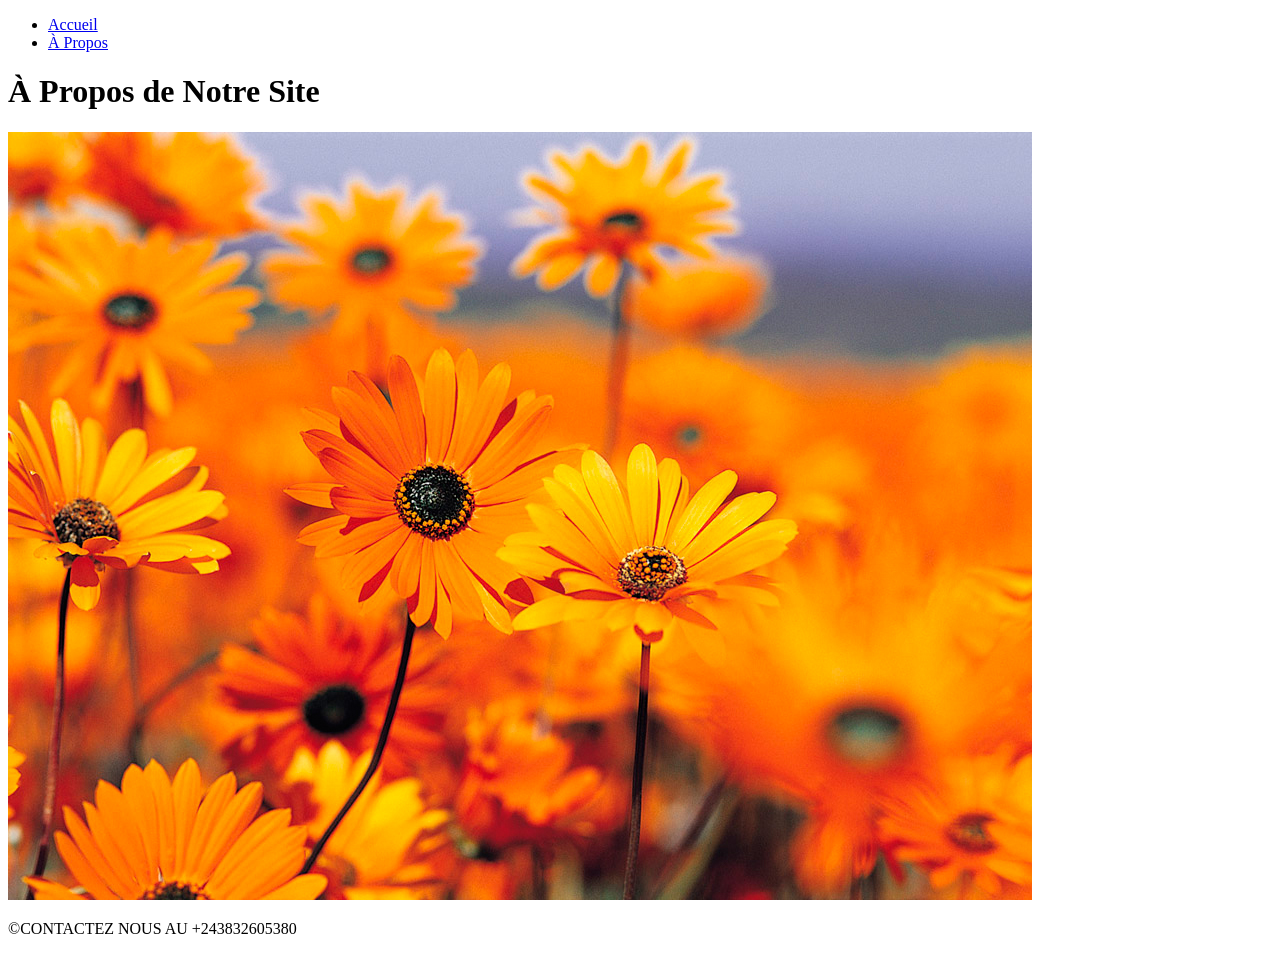
==== about.html @ 996ffb2f "Add files via upload" ====
<!doctype html>
   <html>
      <head>
         <meta name="viewport" content="width=device-width, initial-scale=1">
        <title> BK COMPAGNY</title>
        <link rel="stylesheet" href="BK.css">
      </head>
      <body> 
         <header>
            <nav>
               <ul>
                  <li><a href="rachel.HTML">Accueil</a></li>
                  <li><a href="about.html">À Propos</a></li>  
               </ul>
            </nav>
         </header>
           <main>
               <h1>À Propos de Notre Site</h1>
               <img src="Bienvenue.jpg"Image d_accueil">
            </main>
      </body>
      <footer>
         <p>&copy;CONTACTEZ NOUS AU +243832605380</p>  
      </footer>
  </html>
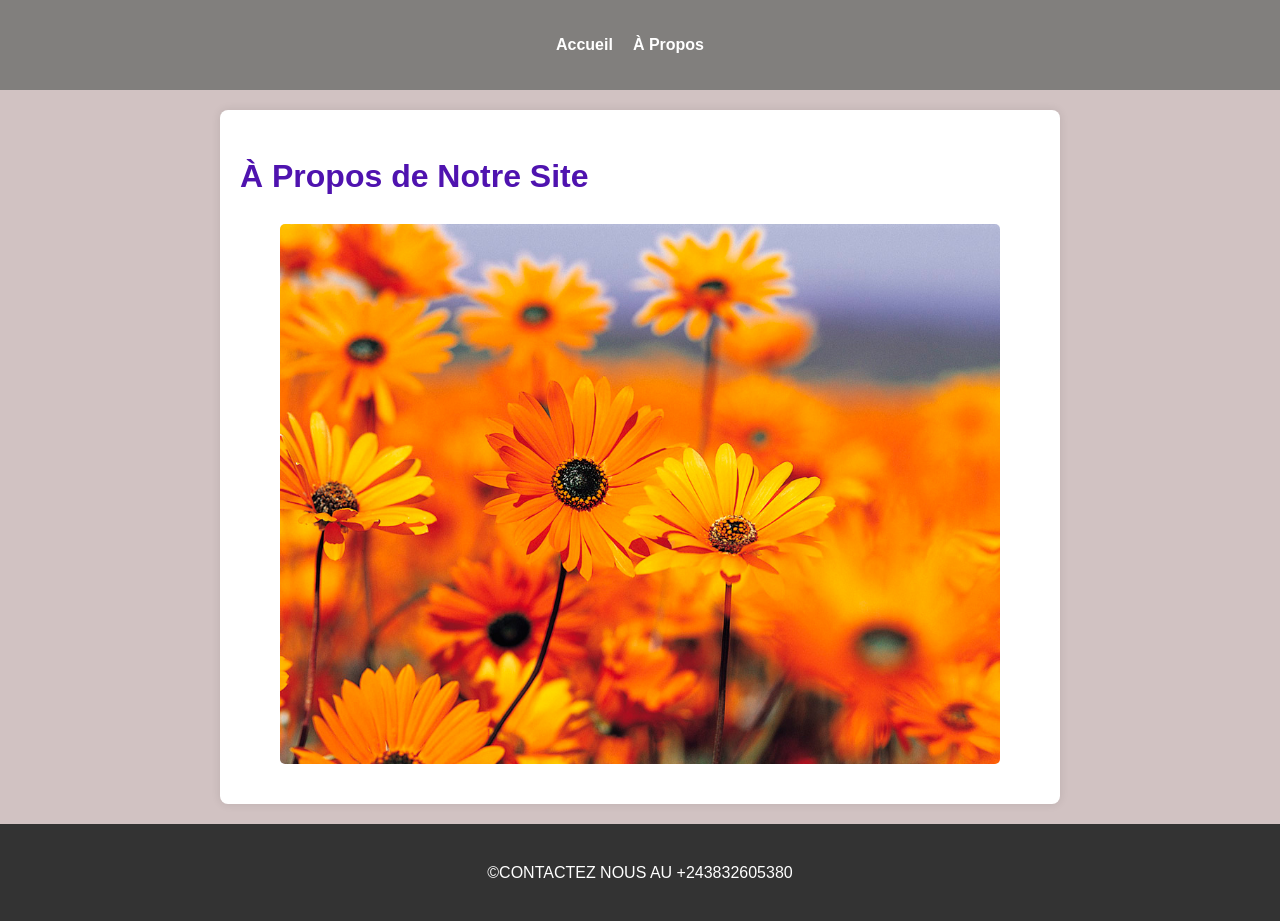
==== commit 9f91f45f: "Update about.html" ====
--- a/about.html
+++ b/about.html
@@ -1,25 +1,2 @@
-<!doctype html>
-   <html>
-      <head>
-         <meta name="viewport" content="width=device-width, initial-scale=1">
-        <title> BK COMPAGNY</title>
-        <link rel="stylesheet" href="BK.css">
-      </head>
-      <body> 
-         <header>
-            <nav>
-               <ul>
-                  <li><a href="rachel.HTML">Accueil</a></li>
-                  <li><a href="about.html">À Propos</a></li>  
-               </ul>
-            </nav>
-         </header>
-           <main>
-               <h1>À Propos de Notre Site</h1>
-               <img src="Bienvenue.jpg"Image d_accueil">
-            </main>
-      </body>
-      <footer>
-         <p>&copy;CONTACTEZ NOUS AU +243832605380</p>  
-      </footer>
-  </html>+<!doctype html><html><head><meta name="viewport" content="width=device-width, initial-scale=1"><title> BK COMPAGNY</title><link rel="stylesheet" href="style.css">
+      </head><body> <header><nav><ul><li><a href="rachel.HTML">Accueil</a></li><li><a href="about.html">À Propos</a></li>  </ul></nav></header><main><h1>À Propos de Notre Site</h1><img src="Bienvenue.jpg"Image d_accueil"></main></body><footer><p>&copy;CONTACTEZ NOUS AU +243832605380</p>  </footer></html>
--- a/style.css
+++ b/style.css
@@ -0,0 +1,24 @@
+body {
+    font-family: Arial, sans-serif;margin: 0;padding: 0;background-color:rgb(209, 194, 194);color:rgb(79, 19, 175);font-display:flex;line-height: 1.6;}
+footer{background-color: rgb(18, 18, 39);color: aliceblue;}
+header {background-color: rgb(129, 127, 125);color: #fff;padding: 1rem 0;text-align: center;}
+nav ul {padding: 0;list-style: none;}
+nav ul li {display: inline;margin-right: 20px;}
+nav ul li a {color: #fff;text-decoration: none;font-weight: bold;}
+main {padding: 20px;max-width: 800px;margin: 20px auto;background: #fff;border-radius: 8px;box-shadow: 0 0 10px rgba(0, 0, 0, 0.1);}
+main img {max-width: 90%;height: auto;display: block;margin: 20px auto;border-radius: 5px;}
+
+/* Style pour le conteneur de la liste déroulante */
+select {width: 250px; /* Largeur de la liste */padding: 10px; /* Espace intérieur */border: 1px solid #ccc; /* Bordure */border-radius: 5px; /* Coins arrondis */background-color: white; /* Couleur de fond */font-size: 16px; /* Taille de la police */cursor: pointer; /* Curseur en forme de main */appearance: none; /* Supprime le style par défaut du navigateur */-webkit-appearance: none;-moz-appearance: none;
+/* Ajout d'une flèche personnalisée */
+background-image: url('data:image/svg+xml;charset=US-ASCII,%3Csvg%20xmlns%3D%22http%3A%2F%2Fwww.w3.org%2F2000%2Fsvg%22%20width%3D%22292.4%22%20height%3D%22292.4%22%3E%3Cpath%20fill%3D%22%23007CB2%22%20d%3D%22M287%2069.4a17.6%2017.6%200%200%200-13-5.4H18.4c-5%200-9.3%201.8-12.9%205.4A17.6%2017.6%200%200%200%200%2082.2c0%205%201.8%209.3%205.4%2012.9l128%20127.9c3.6%203.6%207.8%205.4%2012.8%205.4s9.2-1.8%2012.8-5.4L287%2095c3.5-3.5%205.4-7.8%205.4-12.8%200-5-1.9-9.2-5.5-12.8z%22%2F%3E%3C%2Fsvg%3E');background-repeat: no-repeat;background-position: right 10px top 50%;background-size: 10px auto;}
+
+/* Style au survol de la souris */
+select:hover {border-color: #888;}
+
+/* Style lorsque la liste est active (cliquée) */
+select:focus { outline: none; /* Supprime le contour bleu par défaut */border-color: #5b9dd9;box-shadow: 0 0 5px rgba(81, 203, 238, 1);}
+
+/* Style pour le label */
+label {font-size: 18px;font-weight: bold;display: block;margin-bottom: 5px;}
+footer {text-align: center;padding: 20px;background: #333;color: #fff;margin-top: 0px;}
